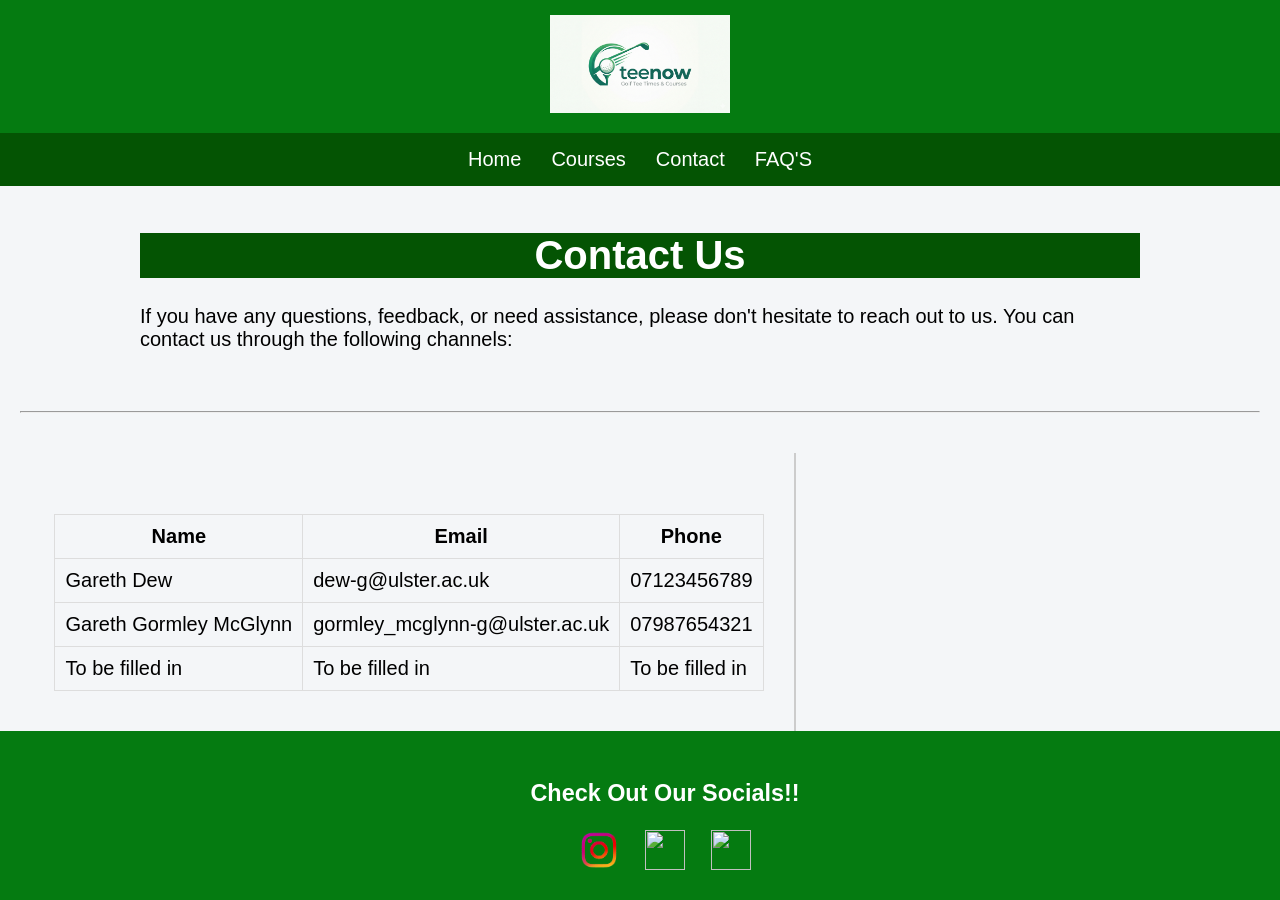
==== Contact.html @ fece1cbe "Merge branch 'main' of https://github.com/GarethDew01/Assignment" ====
<!DOCTYPE html>
<html lang="en">
<head>
    <meta charset="UTF-8">
    <meta name="viewport" content="width=device-width, initial-scale=1.0">
    <title>TeeNow - Contact</title>
    <link rel="stylesheet" href="stylesheet.css">
</head>

<body>

<header>
    <img src="teenow.png" alt="TeeNow logo" class="logo">
</header>


<nav>
    <a href="index.html">Home</a>
    <a href="Course Page.html">Courses</a>
    <a href="Contact.html">Contact</a>
    <a href="faq.html">FAQ'S</a>
</nav>

<div class="contact">
    <h1>
        Contact Us
    </h1>
    <p>
        If you have any questions, feedback, or need assistance, please don't hesitate to reach out to us. You can contact us through the following channels:
    </p>
</div>

<hr class = "contactdivider">
<div class="contact-layout">

    <table class="contact-table">
        <tr> 
            <th>Name</th>
            <th>Email</th>
            <th>Phone</th> 
        </tr> 
        <tr>
             <td>Gareth Dew</td> 
             <td>dew-g@ulster.ac.uk</td>
             <td>07123456789</td> 
        </tr>
        <tr> 
            <td>Gareth Gormley McGlynn</td>
            <td>gormley_mcglynn-g@ulster.ac.uk</td>
            <td>07987654321</td> 
        </tr> 
        <tr> 
            <td>To be filled in</td> 
            <td>To be filled in</td> 
            <td>To be filled in</td> 
        </tr>
     </table>
    

    <div class="vLine"></div>

    <iframe 
    src="https://www.google.com/maps/embed?pb=!1m18!1m12!1m3!1d2310.963815218004!2d-5.931679823190545!3d54.604630072680834!2m3!1f0!2f0!3f0!3m2!1i1024!2i768!4f13.1!3m3!1m2!1s0x4861084ca01b3ccd%3A0xf36a06a9666eabcc!2sUlster%20University!5e0!3m2!1sen!2suk!4v1775582027310!5m2!1sen!2suk" width="400" height="300" style="border:0;" allowfullscreen="" loading="lazy" referrerpolicy="no-referrer-when-downgrade"></iframe>
    </iframe>

</div>

<footer>

</footer>

<script>


</script>

</body>

<footer>
  <h3>Check Out Our Socials!!</h3>
<div>
  <a href = "instagram.com"><img src = "images/instaLogo.png" class = "socials"></a>
  <a href = "facebook.com"><img src = "images/facebookLogo.png" class = "socials"></a>
  <a href = "x.com"><img src = "images/xLogo.png" class = "socials"></a>

</div>  

</footer>
</html>
---- stylesheet.css ----
body {
margin: 0;
font-family: 'Segoe UI', sans-serif;
background: #f4f6f8;
font-size: 20px;
}

header {
text-align: center;
padding: 15px;
background: rgb(5, 123, 17);
}

.logo {
width: 180px;
text-align: left;
}


nav {
background: #045403;
display: flex;
justify-content: center;
gap: 30px;
padding: 15px;
}

nav a {
color: white;
text-decoration: none;
font-weight: 500;
}

nav a:hover {
text-decoration: underline;
}


.slideshow-container {
width: 100%;
height: 400px;
overflow: hidden;
border-radius: 25px;
}

.slide img {
width: 100%;
height: 400px;
object-fit: cover;
}

.caption {
position: absolute;
bottom: 20px;
left: 20px;
color: white;
font-size: 24px;
background: rgba(0,0,0,0.5);
padding: 10px;
border-radius: 5px;
}


.slideshow-container {
max-width: 1000px;
position: relative;
margin: auto;
border-radius: 25px;
overflow: hidden;
transition: 150ms ease;
}
.slideshow-container:hover{
    transform: scale(1.15)
}



.mySlides {
display: none;
}

.prev, .next {
cursor: pointer;
position: absolute;
top: 50%;
width: auto;
margin-top: -22px;
padding: 16px;
color: white;
font-weight: bold;
font-size: 18px;
transition: 0.6s ease;
border-radius: 0 3px 3px 0;
user-select: none;
}
.next {
right: 0;
border-radius: 3px 0 0 3px;
}

.prev:hover, .next:hover {
background-color: rgba(0,0,0,0.8);
}
.text {
color: #f2f2f2;
font-size: 15px;
padding: 8px 12px;
position: absolute;
bottom: 8px;
width: 100%;
text-align: center;
}

.numbertext {
color: #f2f2f2;
font-size: 12px;
padding: 8px 12px;
position: absolute;
top: 0;
}

.dot {
cursor: pointer;
height: 15px;
width: 15px;
margin: 0 2px;
background-color: #bbb;
border-radius: 50%;
display: inline-block;
transition: background-color 0.6s ease;
}
.active, .dot:hover {
background-color: #717171;
}

.fade {
animation-name: fade;
animation-duration: 1.5s;
}
@keyframes fade {
from {opacity: .4}
to {opacity: 1}
}

.contact {
padding: 20px;
max-width: 1000px;
margin: auto;
}

.contactdivider {
height: 0px;
background: #ddd;
margin: 20px;

}



footer {
text-align: center;
padding: 25px;
background: rgb(5, 123, 17);
color: white;
width: 100%;
position: fixed;
bottom: 0;
}

.contact-layout {
display: flex;
align-items: center;
justify-content: center;
gap: 30px;
margin: 40px;
}


.vLine {
width: 2px;
height: 300px;
background-color: #ccc;
}


.contact-table {
border-collapse: collapse;
}

.contact-table th,
.contact-table td {
border: 1px solid #ddd;
padding: 10px;
}

iframe {
border-radius: 10px;
}

.collapsible {
background-color: rgb(5, 123, 17);
color: #ffffff;
cursor: pointer;
padding: 18px;
width: 80%;
height:300px;
border: none;
text-align: left;
outline: none;
font-size: 40px;
font-weight: bold;
border-radius: 25px;
margin: 40px;
transition: 150ms ease

}

.collapsible:hover{
    transform:scale(1.02);
}

.content {
padding: 0 18px;
display: none;
overflow: hidden;
background-color: #f1f1f1;
}

.course-image {
width: 475px;
height: 300px;
border-radius: 10px;
}



.open-button {
position: left 20px;
bottom: 20px;
padding: 12px;
border: none;
cursor: pointer;
color: rgb(255, 255, 255);
border-radius: 5px;
opacity: 0.9;
background-color: rgb(5, 123, 17);
}

.open-button:hover {
opacity: 1;
}

.form-overlay {
    display: none; 
    position: fixed;
    top: 0;
    left: 0;
    width: 100%;
    height: 100%;
    background: rgba(0, 0, 0, 0.5); 
    backdrop-filter: blur(5px); 
    z-index: 8; 
}

.form-popup {
display: none;
position: fixed;
top: 50%;
left: 50%;
transform: translate(-50%, -50%);
z-index: 9;

}

.form-container {
background: white;
padding: 35px;
width: 300px;
border-radius: 20px;
box-shadow: 0 5px 15px rgba(0,0,0,0.2);
}

.form-container input {
width: 100%;
padding: 10px;
margin: 8px 0;
border: 1px solid #ddd;
border-radius: 5px;
}

.form-container input:focus {
border-color: #04AA6D;
outline: none;
}

.form-container .btn {
background: #04AA6D;
width: 100%;
padding: 10px;
border: none;
margin-top: 10px;
color: white;
border-radius: 5px;
}

.form-container .cancel {
background: red;
}


#kclub{
    background-image: url("images/coverKClub.jpg");
    background-size: cover;       
    background-position: 20% 40%;
    background-repeat: no-repeat;
    offset: 200px;
}

#down{
    background-image: url("images/coverDown.jpg");
    background-size: cover;       
    background-position: center;
    background-repeat: no-repeat;
}

#bunion{
     background-image: url("images/coverBunion.jpg");
    background-size: cover;       
    background-position: center;
    background-repeat: no-repeat;
}
#stewart{
    background-image: url("images/coverStewart.jpg");
    background-size: cover;       
    background-position: 90% 0%;
    background-repeat: no-repeat;
}
#rush{
    background-image: url("images/coverRush.jpg");
    background-size: cover;       
    background-position: center;
    background-repeat: no-repeat;
}
#liffen{
    background-image: url("images/coverliffen.jpg");
    background-size: cover;       
    background-position: 70% 50%;
    background-repeat: no-repeat;
}
#louth{
    background-image: url("images/coverlouth.jpg");
    background-size: cover;       
    background-position: center;
    background-repeat: no-repeat;
}
#dublin{
    background-image: url("images/coverdublin.jpg");
    background-size: cover;       
    background-position: center;
    background-repeat: no-repeat;
}
#headOld{
    background-image: url("images/headOld.jpg");
    background-size: cover;       
    background-position: center;
    background-repeat: no-repeat;
}
#adare{
    background-image: url("images/coverAdare.jpg");
    background-size: cover;       
    background-position: center;
    background-repeat: no-repeat;
}

.courses-layout {
    display: flex;
    gap: 30px;
    align-items: flex-start;
}

.courses-main {
    flex: 3;
}

.sidebar {
    flex: 1;
    background: green;
    padding: 20px;
    border-radius: 12px;
    color: white;
}

h1{
    text-align: center;
    background-color: #045403;
    color: white;
    
}

#introduction{
    text-align: center;
    font-size: 30px;
}

.faqContent{
    margin: 30px;
    font-size: 40px;
    
}

#heroButton {
  display: block;
  margin: 20px auto;  
  padding: 12px 24px;
  background-color: green;
  color: white;
  text-align: center;
  border-radius: 8px;
  text-decoration: none;
  font-size: 30px;
  width: 100px;
  font-weight: bold;
  transition: 150ms ease;
}
#heroButton:hover{
    transform: scale(1.05)
}

.featured-grid{
    display: block;
  margin: 20px auto;  
  padding: 12px 24px;
  color: black;
  text-align: center;
  border-radius: 8px;
  text-decoration: none;
  font-size: 30px;
}

.socials {
  height: 40px;
  width: 40px;
  object-fit: contain;
  margin: 0 10px;
  transition: transform 150ms ease;
}

.socials:hover {
  transform: scale(1.15);
}
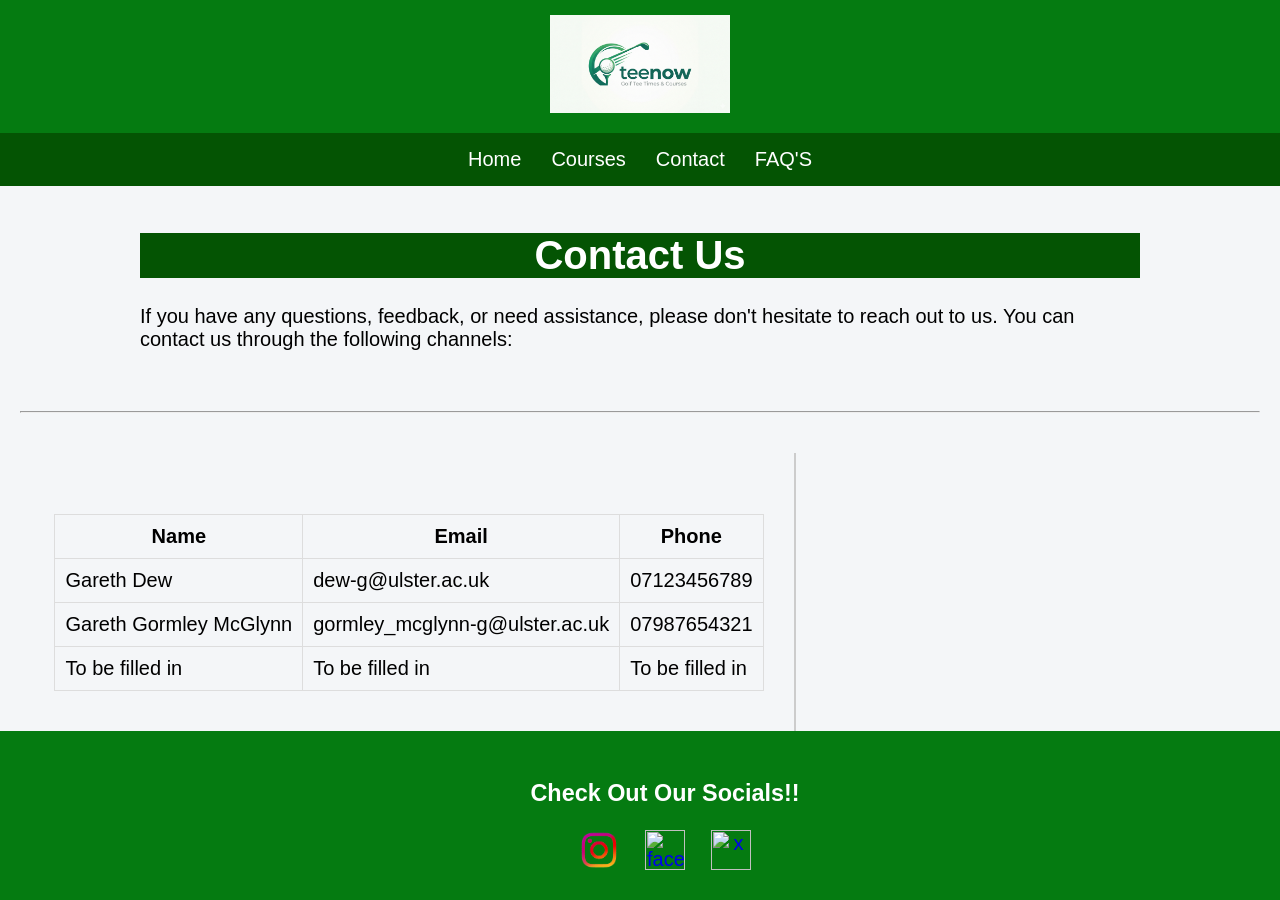
==== commit c1f64303: "alt text / titles" ====
--- a/Contact.html
+++ b/Contact.html
@@ -10,7 +10,7 @@
 <body>
 
 <header>
-    <img src="teenow.png" alt="TeeNow logo" class="logo">
+    <img src="teenow.png" alt="TeeNow logo" class="logo" title="TeeNow logo">
 </header>
 
 
@@ -79,9 +79,9 @@
 <footer>
   <h3>Check Out Our Socials!!</h3>
 <div>
-  <a href = "instagram.com"><img src = "images/instaLogo.png" class = "socials"></a>
-  <a href = "facebook.com"><img src = "images/facebookLogo.png" class = "socials"></a>
-  <a href = "x.com"><img src = "images/xLogo.png" class = "socials"></a>
+  <a href = "instagram.com"><img src = "images/instaLogo.png" class = "socials" title="instagram"></a>
+  <a href = "facebook.com"><img src = "images/facebookLogo.png" class = "socials" title="facebook"></a>
+  <a href = "x.com"><img src = "images/xLogo.png" class = "socials" title="x"></a>
 
 </div>  
 
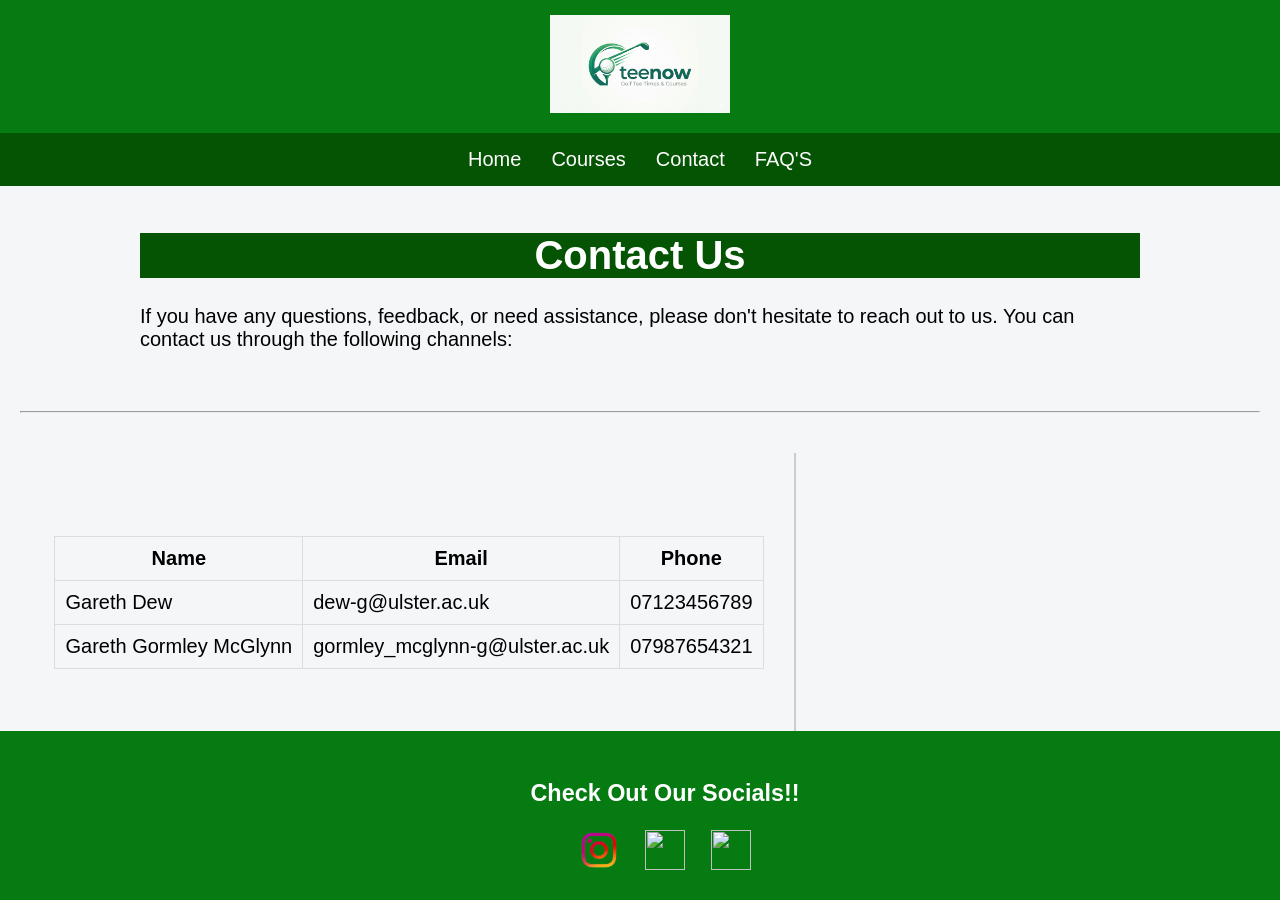
==== commit 53b04540: "minor changes" ====
--- a/Contact.html
+++ b/Contact.html
@@ -3,14 +3,14 @@
 <head>
     <meta charset="UTF-8">
     <meta name="viewport" content="width=device-width, initial-scale=1.0">
-    <title>TeeNow - Contact</title>
+    <title>TeeNow - Home</title>
     <link rel="stylesheet" href="stylesheet.css">
 </head>
 
 <body>
 
 <header>
-    <img src="teenow.png" alt="TeeNow logo" class="logo" title="TeeNow logo">
+    <img src="teenow.png" alt="TeeNow logo" class="logo">
 </header>
 
 
@@ -49,11 +49,6 @@
             <td>gormley_mcglynn-g@ulster.ac.uk</td>
             <td>07987654321</td> 
         </tr> 
-        <tr> 
-            <td>To be filled in</td> 
-            <td>To be filled in</td> 
-            <td>To be filled in</td> 
-        </tr>
      </table>
     
 
@@ -79,9 +74,9 @@
 <footer>
   <h3>Check Out Our Socials!!</h3>
 <div>
-  <a href = "instagram.com"><img src = "images/instaLogo.png" class = "socials" title="instagram"></a>
-  <a href = "facebook.com"><img src = "images/facebookLogo.png" class = "socials" title="facebook"></a>
-  <a href = "x.com"><img src = "images/xLogo.png" class = "socials" title="x"></a>
+  <a href = "instagram.com"><img src = "images/instaLogo.png" class = "socials"></a>
+  <a href = "facebook.com"><img src = "images/facebookLogo.png" class = "socials"></a>
+  <a href = "x.com"><img src = "images/xLogo.png" class = "socials"></a>
 
 </div>  
 
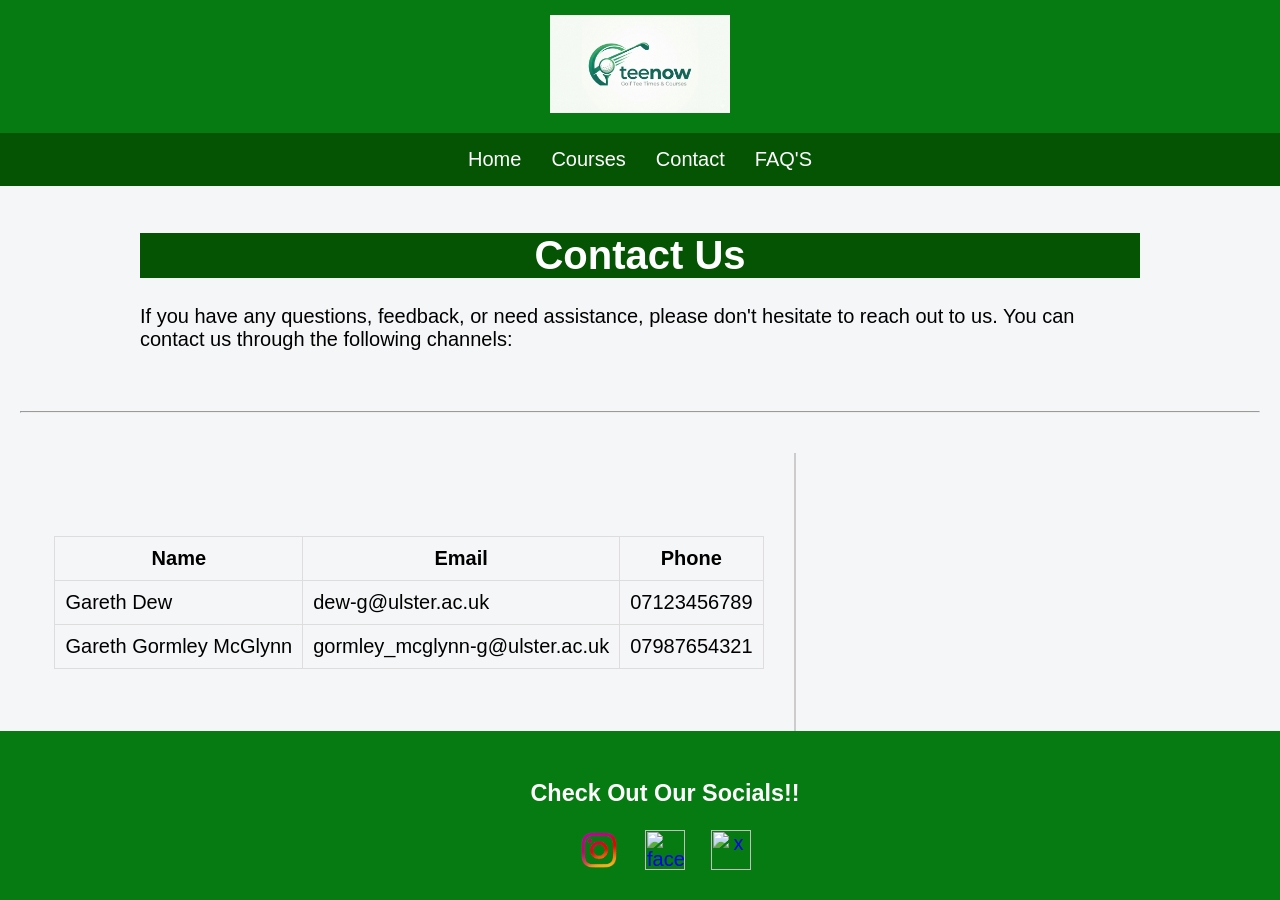
==== commit 1a48ee9c: "Merge branch 'main' of https://github.com/GarethDew01/Assignment" ====
--- a/Contact.html
+++ b/Contact.html
@@ -3,14 +3,15 @@
 <head>
     <meta charset="UTF-8">
     <meta name="viewport" content="width=device-width, initial-scale=1.0">
-    <title>TeeNow - Home</title>
+    <title>TeeNow - Contact</title>
+    <link rel="icon" type="image/x-icon" href="teenow.png">
     <link rel="stylesheet" href="stylesheet.css">
 </head>
 
 <body>
 
 <header>
-    <img src="teenow.png" alt="TeeNow logo" class="logo">
+    <img src="teenow.png" alt="TeeNow logo" class="logo" title="TeeNow logo">
 </header>
 
 
@@ -74,9 +75,9 @@
 <footer>
   <h3>Check Out Our Socials!!</h3>
 <div>
-  <a href = "instagram.com"><img src = "images/instaLogo.png" class = "socials"></a>
-  <a href = "facebook.com"><img src = "images/facebookLogo.png" class = "socials"></a>
-  <a href = "x.com"><img src = "images/xLogo.png" class = "socials"></a>
+  <a href = "instagram.com"><img src = "images/instaLogo.png" class = "socials" title="instagram"></a>
+  <a href = "facebook.com"><img src = "images/facebookLogo.png" class = "socials" title="facebook"></a>
+  <a href = "x.com"><img src = "images/xLogo.png" class = "socials" title="x"></a>
 
 </div>  
 
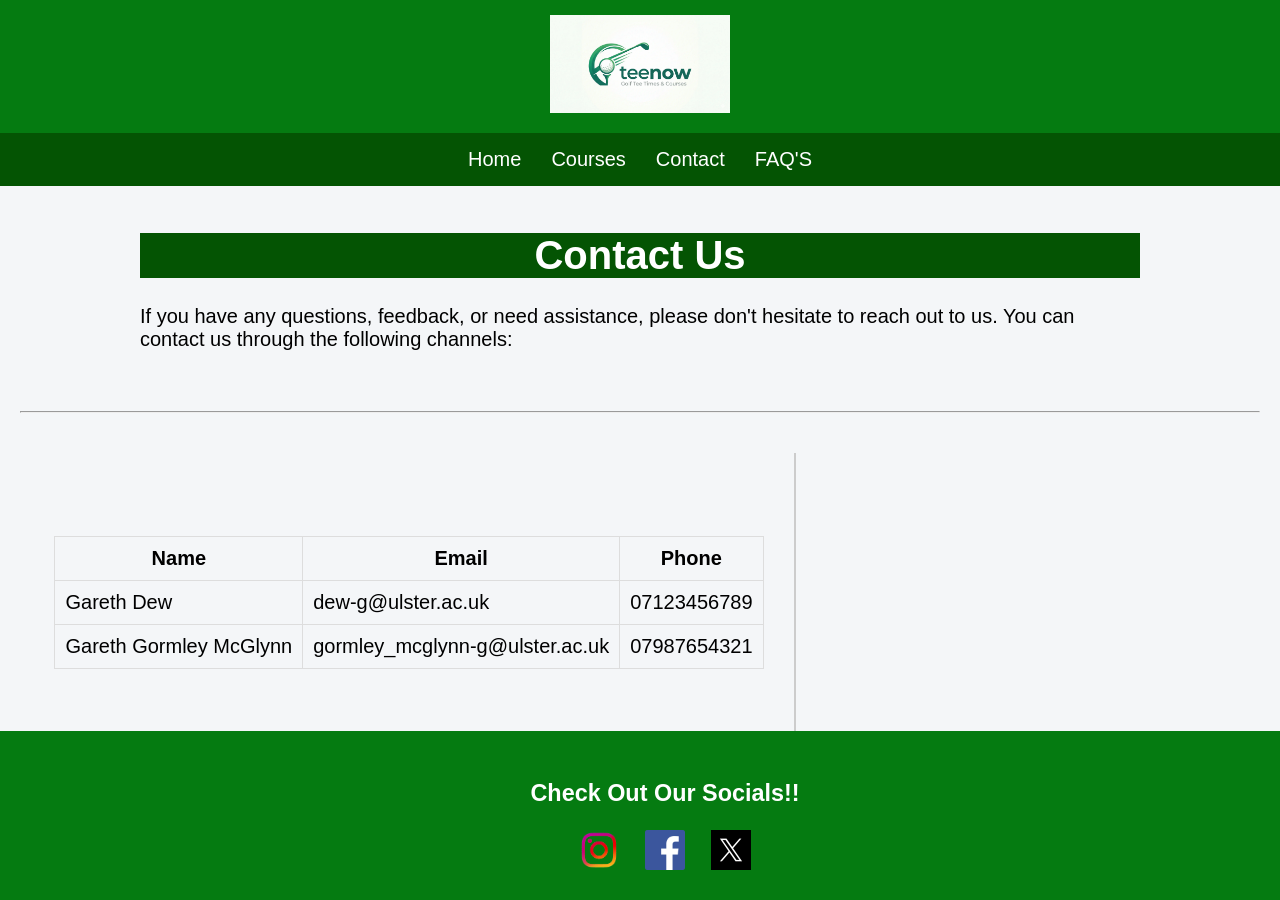
==== commit eec3be53: "photos" ====
--- a/Contact.html
+++ b/Contact.html
@@ -4,14 +4,14 @@
     <meta charset="UTF-8">
     <meta name="viewport" content="width=device-width, initial-scale=1.0">
     <title>TeeNow - Contact</title>
-    <link rel="icon" type="image/x-icon" href="teenow.png">
+    <link rel="icon" type="image/x-icon" href="images/teenow.webp">
     <link rel="stylesheet" href="stylesheet.css">
 </head>
 
 <body>
 
 <header>
-    <img src="teenow.png" alt="TeeNow logo" class="logo" title="TeeNow logo">
+    <img src="images/teenow.webp" alt="TeeNow logo" class="logo" title="TeeNow logo">
 </header>
 
 
@@ -75,9 +75,9 @@
 <footer>
   <h3>Check Out Our Socials!!</h3>
 <div>
-  <a href = "instagram.com"><img src = "images/instaLogo.png" class = "socials" title="instagram"></a>
-  <a href = "facebook.com"><img src = "images/facebookLogo.png" class = "socials" title="facebook"></a>
-  <a href = "x.com"><img src = "images/xLogo.png" class = "socials" title="x"></a>
+  <a href = "instagram.com"><img src = "images/instaLogo.webp" class = "socials" title="instagram"></a>
+  <a href = "facebook.com"><img src = "images/facebookLogo.webp" class = "socials" title="facebook"></a>
+  <a href = "x.com"><img src = "images/xLogo.webp" class = "socials" title="x"></a>
 
 </div>  
 
--- a/stylesheet.css
+++ b/stylesheet.css
@@ -4,7 +4,17 @@
 background: #f4f6f8;
 font-size: 20px;
 }
-
+footer {
+text-align: center;
+padding: 25px;
+background: rgb(5, 123, 17);
+color: white;
+width: 100%;
+position: fixed;
+bottom: 0;
+}
+
+/* Navigation Panel */
 header {
 text-align: center;
 padding: 15px;
@@ -35,7 +45,7 @@
 text-decoration: underline;
 }
 
-
+/* Home Screen Slideshow */
 .slideshow-container {
 width: 100%;
 height: 400px;
@@ -72,8 +82,6 @@
 .slideshow-container:hover{
     transform: scale(1.15)
 }
-
-
 
 .mySlides {
 display: none;
@@ -142,6 +150,8 @@
 to {opacity: 1}
 }
 
+
+/* Contact Page */
 .contact {
 padding: 20px;
 max-width: 1000px;
@@ -153,18 +163,6 @@
 background: #ddd;
 margin: 20px;
 
-}
-
-
-
-footer {
-text-align: center;
-padding: 25px;
-background: rgb(5, 123, 17);
-color: white;
-width: 100%;
-position: fixed;
-bottom: 0;
 }
 
 .contact-layout {
@@ -175,14 +173,14 @@
 margin: 40px;
 }
 
-
+/*Class for a div element on contact */
 .vLine {
 width: 2px;
 height: 300px;
 background-color: #ccc;
 }
 
-
+/* Contact Table */
 .contact-table {
 border-collapse: collapse;
 }
@@ -193,10 +191,13 @@
 padding: 10px;
 }
 
+/* Styling for Map on Contact Page */
 iframe {
 border-radius: 10px;
 }
 
+
+/* Styling for all collapsible "cards" on the webpages Course Page and FAQ's*/
 .collapsible {
 background-color: rgb(5, 123, 17);
 color: #ffffff;
@@ -215,10 +216,12 @@
 
 }
 
+/*This is used for hover animations when hovering over the Cards*/
 .collapsible:hover{
     transform:scale(1.02);
 }
 
+/* class for div of both faqs and course page */
 .content {
 padding: 0 18px;
 display: none;
@@ -233,7 +236,7 @@
 }
 
 
-
+/* CSS for booking button on Course Page */
 .open-button {
 position: left 20px;
 bottom: 20px;
@@ -250,6 +253,7 @@
 opacity: 1;
 }
 
+/*CSS for booking form on course page */
 .form-overlay {
     display: none; 
     position: fixed;
@@ -307,7 +311,7 @@
 background: red;
 }
 
-
+/* Background image styling for all cards on the Course Page*/
 #kclub{
     background-image: url("images/coverKClub.jpg");
     background-size: cover;       
@@ -372,6 +376,7 @@
     background-repeat: no-repeat;
 }
 
+/* Used to style the layout of different courses on the Course Page */
 .courses-layout {
     display: flex;
     gap: 30px;
@@ -382,6 +387,7 @@
     flex: 3;
 }
 
+/* Styling for the sidebar on the Course Page */
 .sidebar {
     flex: 1;
     background: green;
@@ -390,6 +396,7 @@
     color: white;
 }
 
+/* Used to have consistent styling for all webpage titles */
 h1{
     text-align: center;
     background-color: #045403;
@@ -397,17 +404,20 @@
     
 }
 
+/* Styling for the introductory statement on the home page */
 #introduction{
     text-align: center;
     font-size: 30px;
 }
 
+/* General Styling for FAQ page */
 .faqContent{
     margin: 30px;
     font-size: 40px;
     
 }
 
+/* Styling for the "Browse Courses" button on the home screen */
 #heroButton {
   display: block;
   margin: 20px auto;  
@@ -422,10 +432,13 @@
   font-weight: bold;
   transition: 150ms ease;
 }
+
+/*Animations for the "Browse Courses" button" */
 #heroButton:hover{
     transform: scale(1.05)
 }
 
+/* General styling for all of the featured courses found at the bottom of the home page */
 .featured-grid{
     display: block;
   margin: 20px auto;  
@@ -437,6 +450,7 @@
   font-size: 30px;
 }
 
+/* Styling for the social logos at the bottom of the footer */
 .socials {
   height: 40px;
   width: 40px;
@@ -445,6 +459,7 @@
   transition: transform 150ms ease;
 }
 
+/* Animations for the logos on the footer */
 .socials:hover {
   transform: scale(1.15);
 }
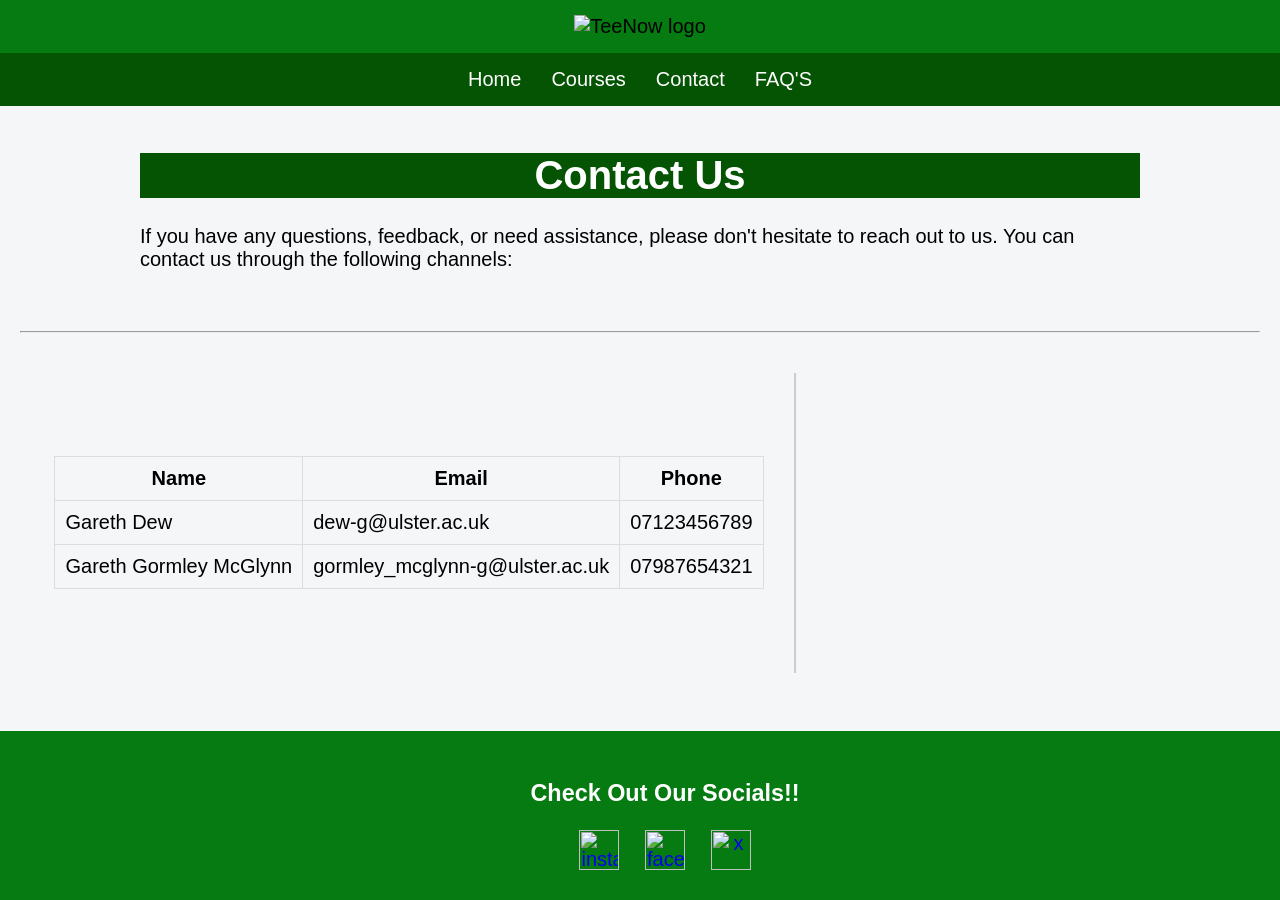
==== commit edc2f98c: "footer fix" ====
--- a/Contact.html
+++ b/Contact.html
@@ -4,14 +4,14 @@
     <meta charset="UTF-8">
     <meta name="viewport" content="width=device-width, initial-scale=1.0">
     <title>TeeNow - Contact</title>
-    <link rel="icon" type="image/x-icon" href="images/teenow.webp">
+    <link rel="icon" type="image/x-icon" href="teenow.png">
     <link rel="stylesheet" href="stylesheet.css">
 </head>
 
 <body>
 
 <header>
-    <img src="images/teenow.webp" alt="TeeNow logo" class="logo" title="TeeNow logo">
+    <img src="teenow.png" alt="TeeNow logo" class="logo" title="TeeNow logo">
 </header>
 
 
@@ -71,13 +71,16 @@
 </script>
 
 </body>
+<br>
+<br>
+<br>
 
 <footer>
   <h3>Check Out Our Socials!!</h3>
 <div>
-  <a href = "instagram.com"><img src = "images/instaLogo.webp" class = "socials" title="instagram"></a>
-  <a href = "facebook.com"><img src = "images/facebookLogo.webp" class = "socials" title="facebook"></a>
-  <a href = "x.com"><img src = "images/xLogo.webp" class = "socials" title="x"></a>
+  <a href = "instagram.com"><img src = "images/instaLogo.png" class = "socials" title="instagram"></a>
+  <a href = "facebook.com"><img src = "images/facebookLogo.png" class = "socials" title="facebook"></a>
+  <a href = "x.com"><img src = "images/xLogo.png" class = "socials" title="x"></a>
 
 </div>  
 
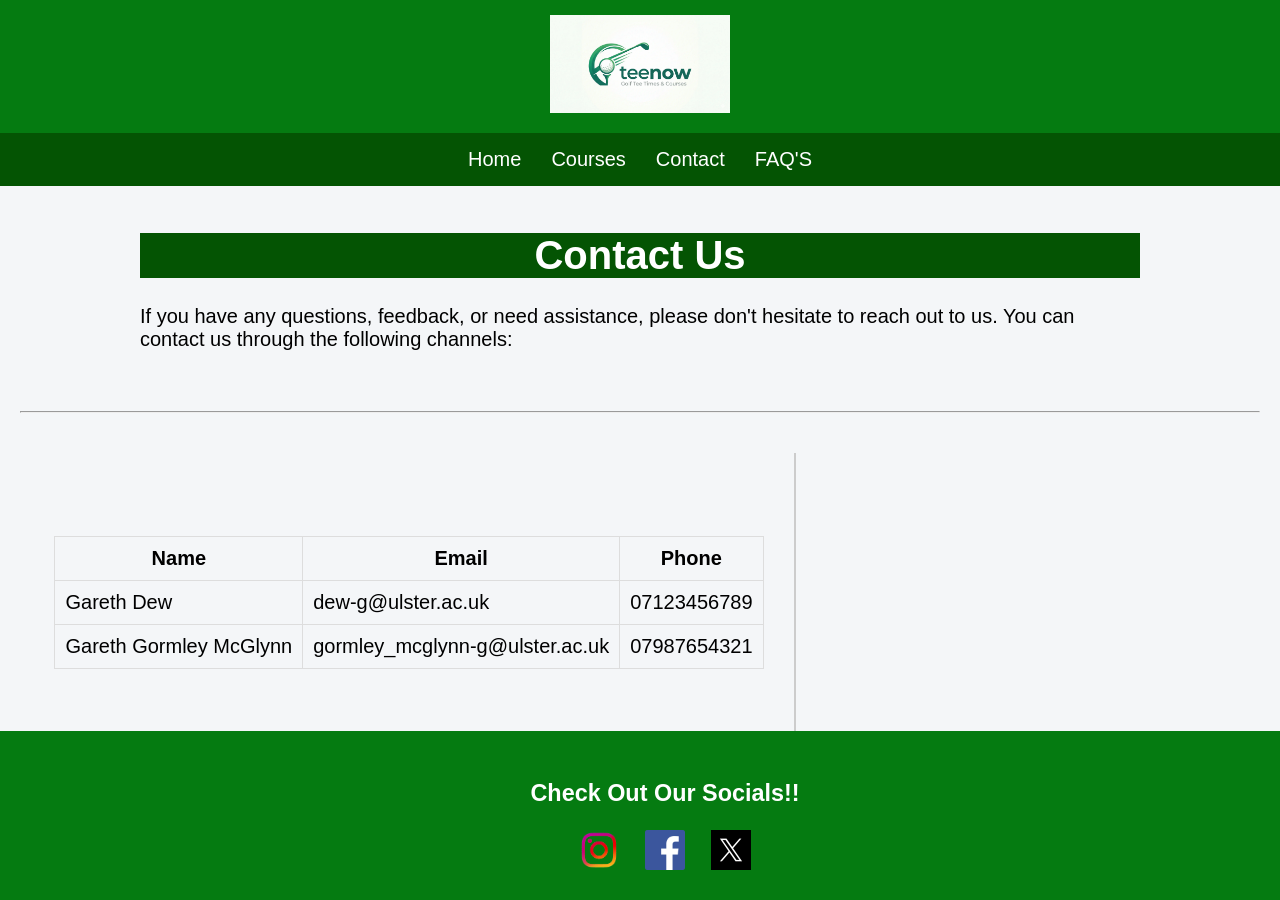
==== commit 66914a01: "Merge branch 'main' of https://github.com/GarethDew01/Assignment" ====
--- a/Contact.html
+++ b/Contact.html
@@ -4,14 +4,14 @@
     <meta charset="UTF-8">
     <meta name="viewport" content="width=device-width, initial-scale=1.0">
     <title>TeeNow - Contact</title>
-    <link rel="icon" type="image/x-icon" href="teenow.png">
+    <link rel="icon" type="image/x-icon" href="images/teenow.webp">
     <link rel="stylesheet" href="stylesheet.css">
 </head>
 
 <body>
 
 <header>
-    <img src="teenow.png" alt="TeeNow logo" class="logo" title="TeeNow logo">
+    <img src="images/teenow.webp" alt="TeeNow logo" class="logo" title="TeeNow logo">
 </header>
 
 
@@ -78,9 +78,9 @@
 <footer>
   <h3>Check Out Our Socials!!</h3>
 <div>
-  <a href = "instagram.com"><img src = "images/instaLogo.png" class = "socials" title="instagram"></a>
-  <a href = "facebook.com"><img src = "images/facebookLogo.png" class = "socials" title="facebook"></a>
-  <a href = "x.com"><img src = "images/xLogo.png" class = "socials" title="x"></a>
+  <a href = "instagram.com"><img src = "images/instaLogo.webp" class = "socials" title="instagram"></a>
+  <a href = "facebook.com"><img src = "images/facebookLogo.webp" class = "socials" title="facebook"></a>
+  <a href = "x.com"><img src = "images/xLogo.webp" class = "socials" title="x"></a>
 
 </div>  
 
